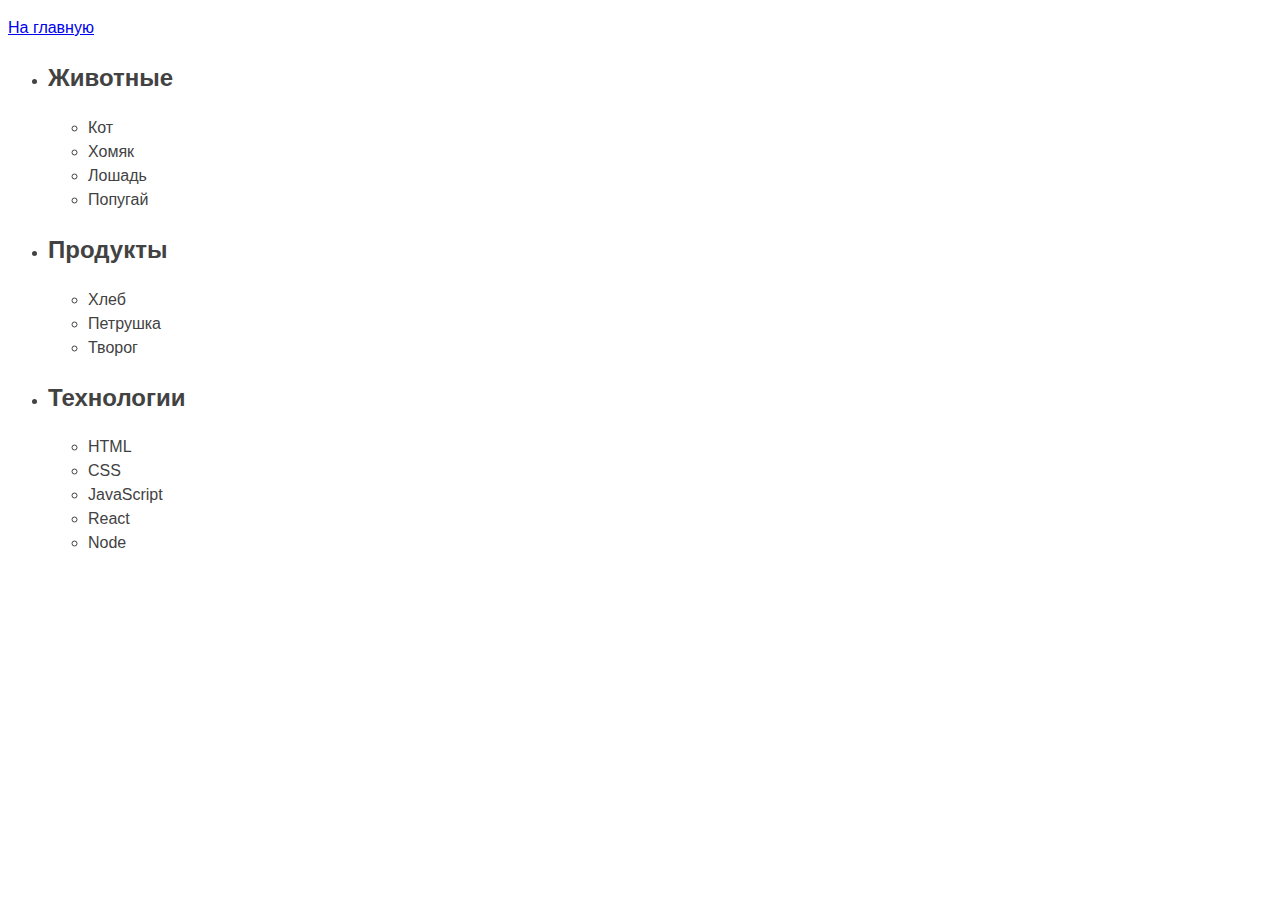
==== task-01.html @ 5d560653 "Preparation for work" ====
<!DOCTYPE html>
<html lang="ru">
  <head>
    <meta charset="UTF-8" />
    <meta http-equiv="X-UA-Compatible" content="IE=edge" />
    <meta name="viewport" content="width=device-width, initial-scale=1.0" />
    <title>Задание 1</title>
    <style>
      body {
        font-family: -apple-system, BlinkMacSystemFont, 'Segoe UI', Roboto,
          Oxygen, Ubuntu, Cantarell, 'Open Sans', 'Helvetica Neue', sans-serif;
        background-color: #fff;
        color: #424242;
        line-height: 1.5;
      }
    </style>
  </head>
  <body>
    <p><a href="index.html">На главную</a></p>

    <ul id="categories">
      <li class="item">
        <h2>Животные</h2>

        <ul>
          <li>Кот</li>
          <li>Хомяк</li>
          <li>Лошадь</li>
          <li>Попугай</li>
        </ul>
      </li>
      <li class="item">
        <h2>Продукты</h2>

        <ul>
          <li>Хлеб</li>
          <li>Петрушка</li>
          <li>Творог</li>
        </ul>
      </li>
      <li class="item">
        <h2>Технологии</h2>

        <ul>
          <li>HTML</li>
          <li>CSS</li>
          <li>JavaScript</li>
          <li>React</li>
          <li>Node</li>
        </ul>
      </li>
    </ul>

    <script src="./js/task-01.js" type="module"></script>
  </body>
</html>
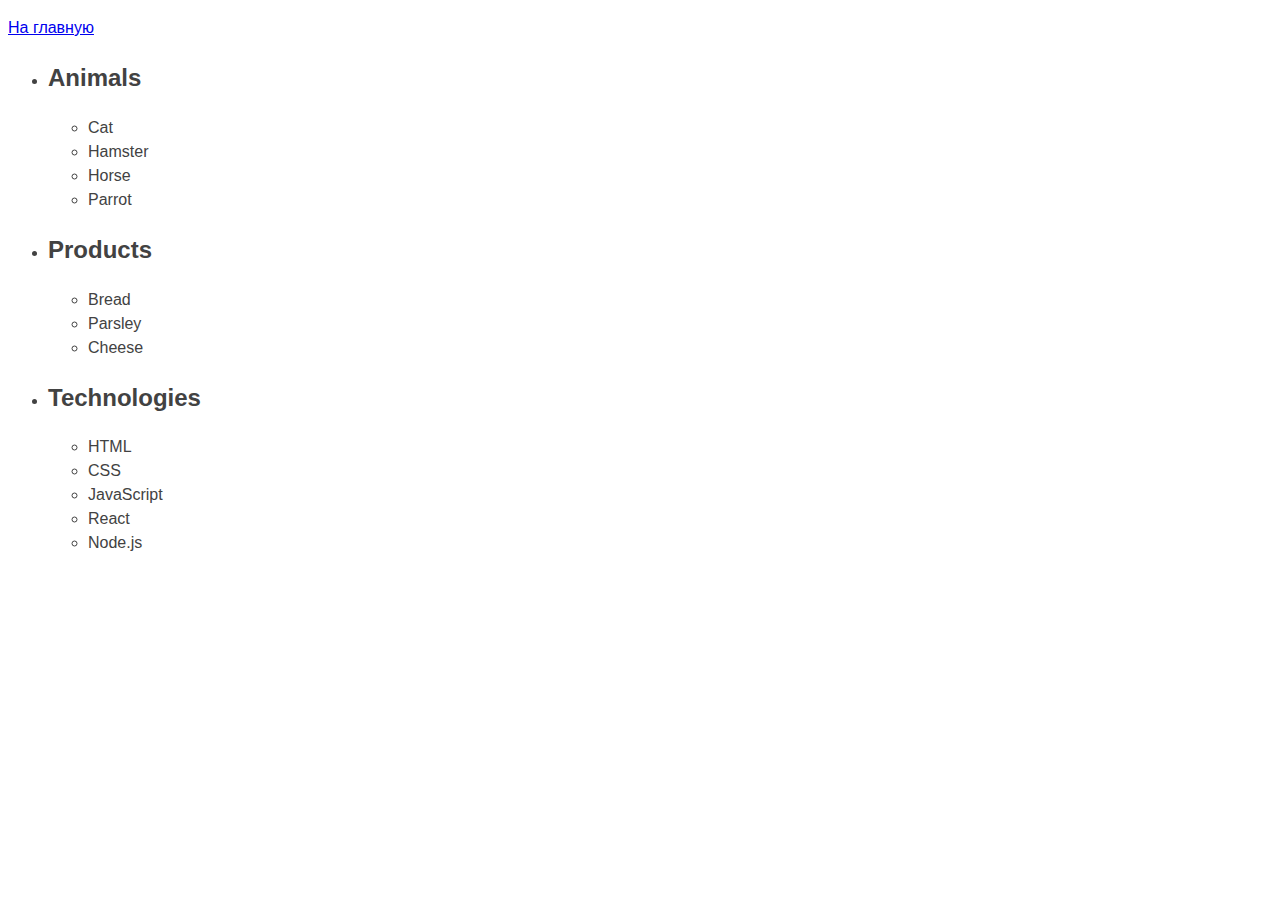
==== commit 74399e09: "Update task-01.html" ====
--- a/task-01.html
+++ b/task-01.html
@@ -20,33 +20,30 @@
 
     <ul id="categories">
       <li class="item">
-        <h2>Животные</h2>
-
+        <h2>Animals</h2>
         <ul>
-          <li>Кот</li>
-          <li>Хомяк</li>
-          <li>Лошадь</li>
-          <li>Попугай</li>
+          <li>Cat</li>
+          <li>Hamster</li>
+          <li>Horse</li>
+          <li>Parrot</li>
         </ul>
       </li>
       <li class="item">
-        <h2>Продукты</h2>
-
+        <h2>Products</h2>
         <ul>
-          <li>Хлеб</li>
-          <li>Петрушка</li>
-          <li>Творог</li>
+          <li>Bread</li>
+          <li>Parsley</li>
+          <li>Cheese</li>
         </ul>
       </li>
       <li class="item">
-        <h2>Технологии</h2>
-
+        <h2>Technologies</h2>
         <ul>
           <li>HTML</li>
           <li>CSS</li>
           <li>JavaScript</li>
           <li>React</li>
-          <li>Node</li>
+          <li>Node.js</li>
         </ul>
       </li>
     </ul>
